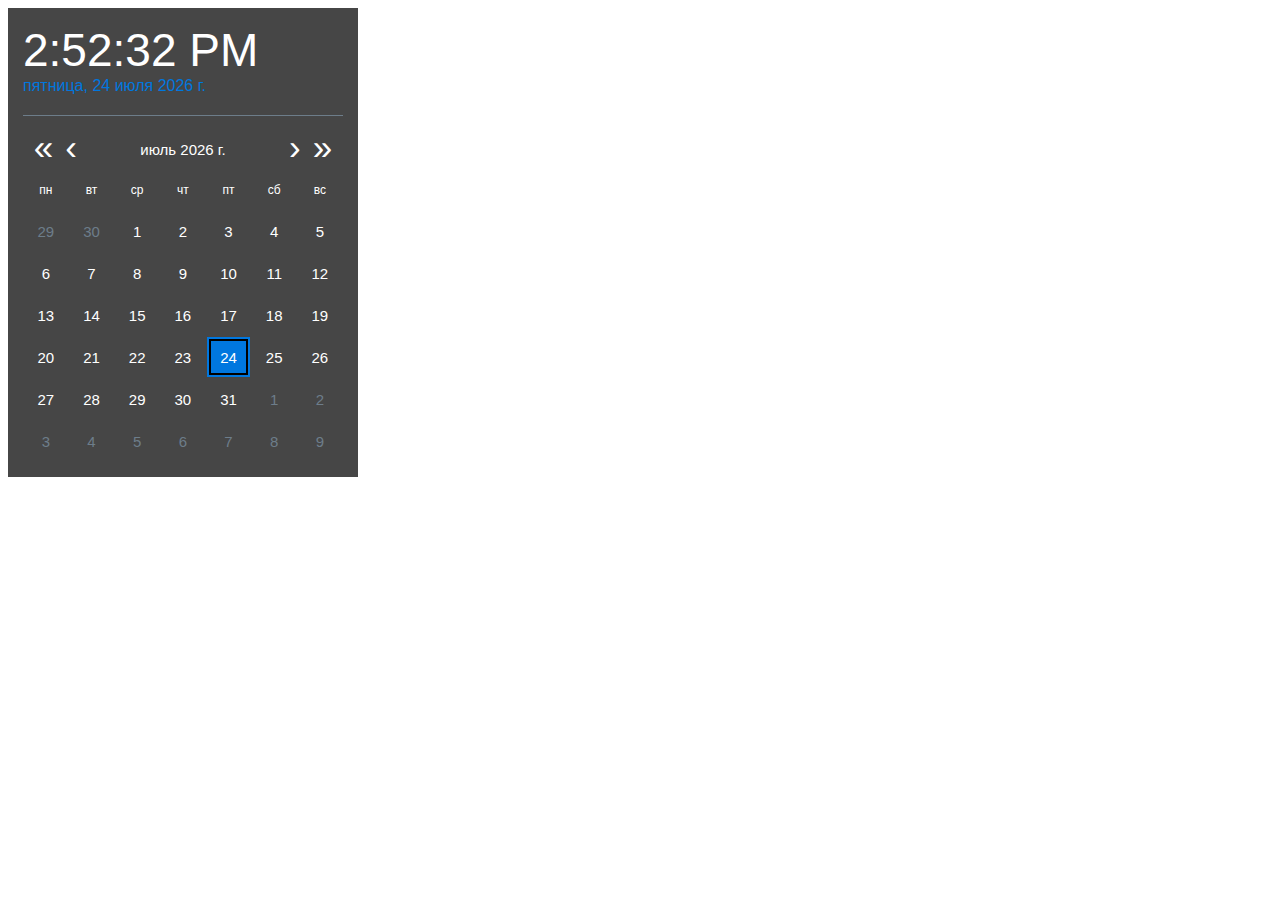
==== Calendar/index.html @ 6fb25040 "add some changes" ====
<!DOCTYPE html>
<html lang="en">
<head>
    <link rel="stylesheet" href="main.css">
    <link href="https://fonts.googleapis.com/css?family=Open+Sans:300,600,700" rel="stylesheet">
    <meta charset="UTF-8">
    <title>Calendar</title>
</head>
<body>

<div id="calendar">
  <div class="cal-header">
    <div class="cal-header_watch"></div>
    <div class="cal-header_date"></div>
  </div>
  <div class="cal-nav">
    <button class="btn month-switch" id='goPrevMonth'>&#171;</button>
    <button class=" btn day-switch btn-prevday">&#8249;</button>
    <p class="month-name"></p>
    <button class=" btn day-switch btn-nextday">&#8250;</button>
    <button class="btn month-switch" id='goNextMonth'>&#187;</button>
  </div>
  <div class="day-names"><div>пн</div><div>вт</div><div>ср</div><div>чт</div><div>пт</div><div>сб</div><div>вс</div></div>
  <div class="cal-days"></div>
</div>




<script src="main.js"></script>

</body>
</html>
---- Calendar/main.css ----
#calendar {
  width: 320px;
  background-color: #464646;
  color: #fff;
  padding: 15px;
  font-family: 'Source Sans Pro', sans-serif;
}

.cal-header {
  margin-bottom: 10px;
  padding-bottom: 20px;
  border-bottom: 1px solid #6d7d8a; 
}

.cal-header_watch {
  font-size: 46px;
}

.cal-header_date {
  color: #0077df;
  display: inline;
}

.cal-header_date:hover {
  color: #6d7d8a
}

.cal-nav {
  display: flex;
  flex-direction: row;
  justify-content: space-around;
  width:97%;
  margin: 0 auto;
}

.month-name {
  font-size: 15px;
  margin: 15px auto 0;
}

.btn {
  outline: none;
  border: none;
  color: #fff;
  background: none;
  font-size: 35px;
  cursor: pointer;
}

.cal-days, .day-names {
  width:105%;;
  display: flex;
  flex-direction: row;
  flex-wrap: wrap;
  font-size: 15px;
}

.day-names {
  font-size: 12px;
}

.prev-month, .cur-month, .next-month, .day-names > div{
  box-sizing: border-box;
  width: 13%;
  height: 40px;
  text-align: center;
  vertical-align: bottom;
  margin: 1px 1px;
  line-height: 38px;
  border: 2px solid #464646;
}

.cur-month:not(.today):hover {
background-color: #575757;
}

.prev-month, .next-month {
  color: #6d7d8a;
}

.today {
  background-color:  #0077df;
}

.today-active {
  outline: 2px solid black;
  outline-offset: -4px;
}

.active {
  color: white;
  border: #0077df 2px solid;
}
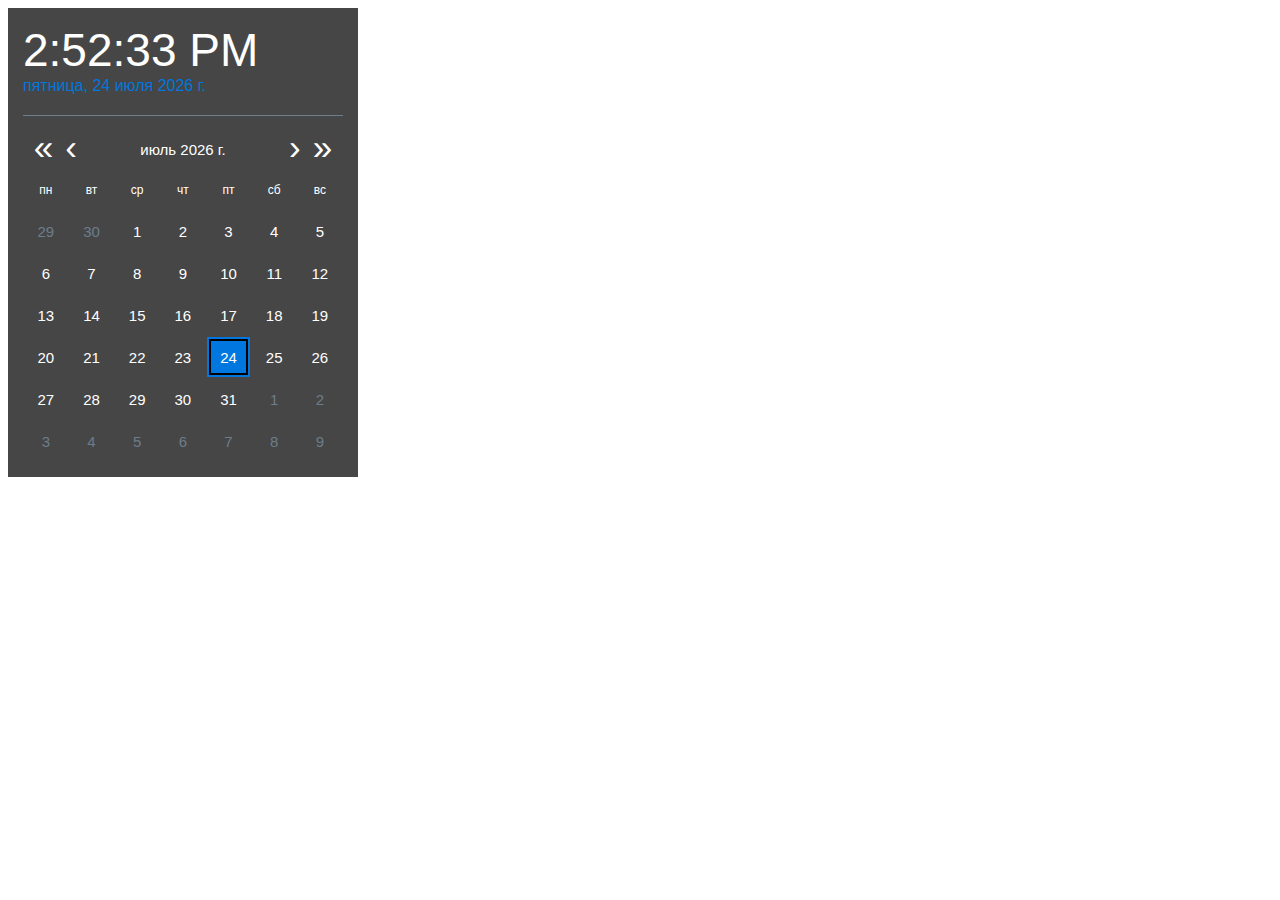
==== commit e0b0e549: "add some" ====
--- a/Calendar/index.html
+++ b/Calendar/index.html
@@ -14,11 +14,11 @@
     <div class="cal-header_date"></div>
   </div>
   <div class="cal-nav">
-    <button class="btn month-switch" id='goPrevMonth'>&#171;</button>
+    <button class="btn month-switch goPrevMonth">&#171;</button>
     <button class=" btn day-switch btn-prevday">&#8249;</button>
     <p class="month-name"></p>
     <button class=" btn day-switch btn-nextday">&#8250;</button>
-    <button class="btn month-switch" id='goNextMonth'>&#187;</button>
+    <button class="btn month-switch goNextMonth">&#187;</button>
   </div>
   <div class="day-names"><div>пн</div><div>вт</div><div>ср</div><div>чт</div><div>пт</div><div>сб</div><div>вс</div></div>
   <div class="cal-days"></div>
